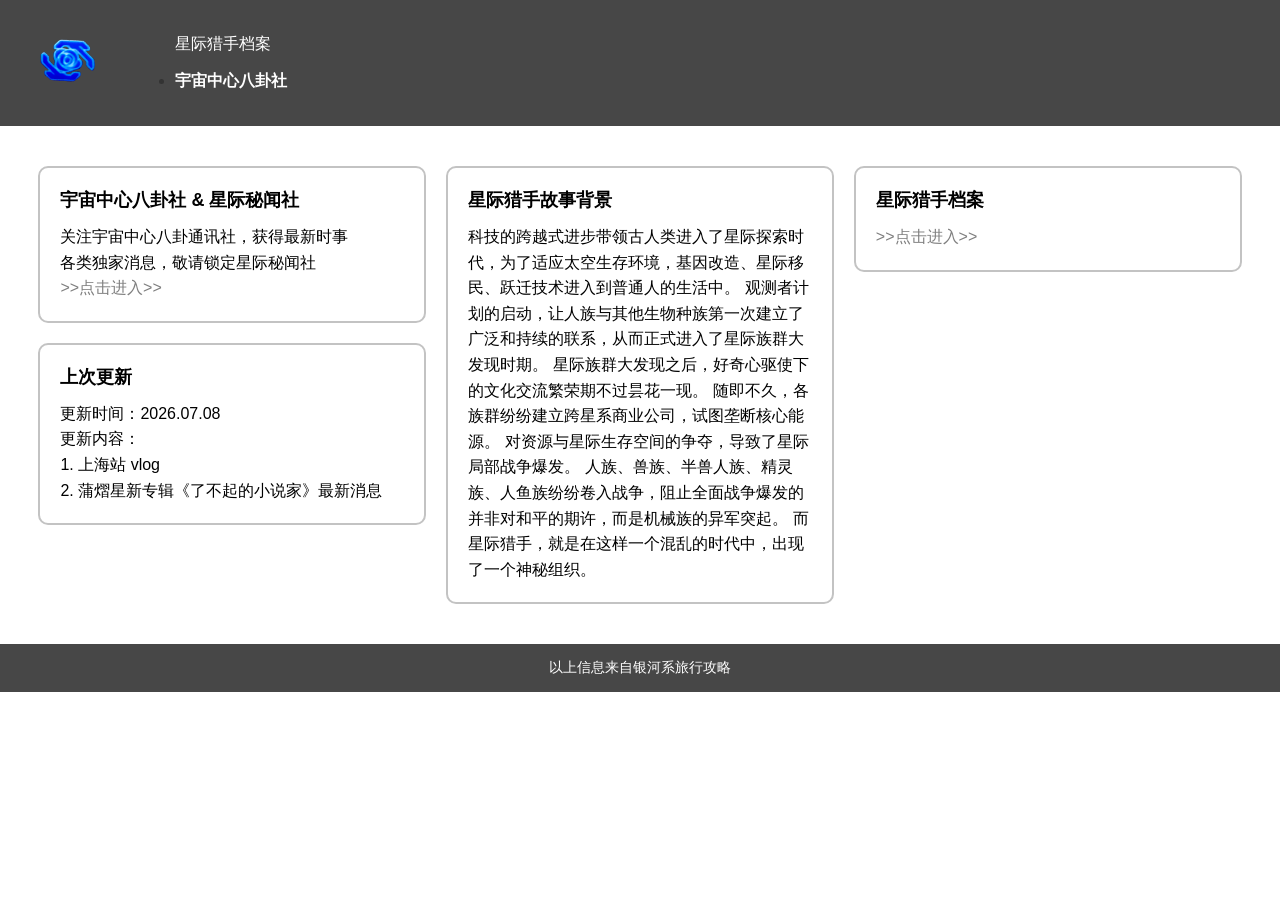
==== index.html @ a31f4c51 "26.07.08-change link. add index page, ShangHai vlog" ====
<!DOCTYPE html>
<html lang="zh-CN">
<head>
  <meta charset="UTF-8">
  <meta name="viewport" content="width=device-width, initial-scale=1.0">
  <title>星际猎手档案</title>

  <link rel="stylesheet" href="./css/index_page.css">
</head>

<body>

  <header>
    <nav class="navbar">
      <a class="navbar-brand" href="index.html">
        <img class="logo-responsive" src="images/logo/logo.png" alt="logo">
      </a>

      <ul class="nav-item">
          <a class="nav-link" href="https://lynphredil-lover.github.io/XingJiLieShou_Archive/index.html">星际猎手档案</a>

        <li class="navbar-nav">
          <li class="nav-item" id="current">
          <a class="nav-link" href="#">宇宙中心八卦社</a>
        </li>
      </ul>
    </nav>
  </header>

<main class="content-wrapper">
    <!-- first column -->
  <section class="content-column">
    <div class="content-card">
      <h2 class="content-title">宇宙中心八卦社 & 星际秘闻社</h2>
      <p class="content-text">
        关注宇宙中心八卦通讯社，获得最新时事<br>
        各类独家消息，敬请锁定星际秘闻社<br>
        <a class="content-link" href="html/news.html">>>点击进入>></a>
      </p>
    </div>


    <div class="content-card">
      <h2 class="content-title">上次更新</h2>
      <p class="content-text">
        更新时间：2026.07.08 <br>
        更新内容：<br>
        1. 上海站 vlog<br>
        2. 蒲熠星新专辑《了不起的小说家》最新消息
      </p>
    </div>
  </section>

  <!-- second column -->
    <section class="content-column">
    <div class="content-card">
        <h2 class="content-title">星际猎手故事背景</h2>
        <p class="content-text">
        科技的跨越式进步带领古人类进入了星际探索时代，为了适应太空生存环境，基因改造、星际移民、跃迁技术进入到普通人的生活中。
        观测者计划的启动，让人族与其他生物种族第一次建立了广泛和持续的联系，从而正式进入了星际族群大发现时期。
        星际族群大发现之后，好奇心驱使下的文化交流繁荣期不过昙花一现。
        随即不久，各族群纷纷建立跨星系商业公司，试图垄断核心能源。
        对资源与星际生存空间的争夺，导致了星际局部战争爆发。
        人族、兽族、半兽人族、精灵族、人鱼族纷纷卷入战争，阻止全面战争爆发的并非对和平的期许，而是机械族的异军突起。
        而星际猎手，就是在这样一个混乱的时代中，出现了一个神秘组织。
        </p>
    </div>
    </section>
    
    <!-- third column -->
  <section class="content-column">
    <div class="content-card">
      <h2 class="content-title">星际猎手档案</h2>
      <p class="content-text">
        <a class="content-link" href="https://lynphredil-lover.github.io/XingJiLieShou_Archive/index.html">>>点击进入>></a>
      </p>
    </div>
  </section>
</main>

  <footer>
    以上信息来自银河系旅行攻略
  </footer>

</body>
</html>
---- css/index_page.css ----
* {
      box-sizing: border-box;
    }

    body {
      margin: 0;
      font-family: Arial, "Microsoft YaHei", sans-serif;
      background-color: #ffffff;
      color: #333333;
    }

    /* Header / Navigation Bar */
    header {
      width: 100%;
      background-color: #474747;
    }

    .navbar {
      display: flex;
      align-items: center;
      padding: 10px 30px;
      background-color: #474747;
    }

    .navbar-brand {
      display: flex;
      align-items: center;
      text-decoration: none;
      margin-right: 30px;
    }

    .logo-responsive {
      width: 75px;
      height: 75px;
      object-fit: contain;
    }

    .navbar-nav {
      display: flex;
      align-items: center;
      list-style: none;
      margin: 0;
      padding: 0;
      gap: 20px;
    }

    .nav-item {
      width: auto;
      height: auto;
    }

    .nav-link {
      display: inline-block;
      color: #ffffff;
      text-decoration: none;
      font-size: 16px;
      padding: 8px 0;
      white-space: nowrap;
    }

    .nav-link:hover {
      text-decoration: underline;
    }

    #current .nav-link {
      font-weight: bold;
    }

    /* Middle Container */
    .container {
      max-width: 1200px;
      min-height: 500px;
      margin: 0 auto;
      padding: 40px 20px;
    }

    /* Footer */
    footer {
      width: 100%;
      background-color: #474747;
      color: #ffffff;
      text-align: center;
      padding: 15px 10px;
      font-size: 14px;
    }

    /* Middle Content Area */
.content-wrapper {
  display: grid;
  grid-template-columns: repeat(3, 1fr);
  gap: 20px;
  min-height: 500px;
  padding: 40px 3%;
}

.content-column {
  display: flex;
  flex-direction: column;
  gap: 20px;
}

.content-card {
  color: #000000;
  border: 2px solid #C3C3C3;
  border-radius: 10px;
  padding: 20px;
}

.content-title {
  margin: 0 0 12px 0;
  color: #000000;
  font-size: 18px;
  font-weight: bold;
}

.content-text {
  margin: 0;
  color: #000000;
  font-size: 16px;
  line-height: 1.6;
}

.content-link {
  color: #7F7F7F;
  text-decoration: none;
}

.content-link:hover {
  text-decoration: underline;
}

    /* Responsive layout for portrait / narrow screen */
@media (orientation: portrait), (max-width: 768px) {
  .content-wrapper {
    grid-template-columns: 1fr;
  }
}
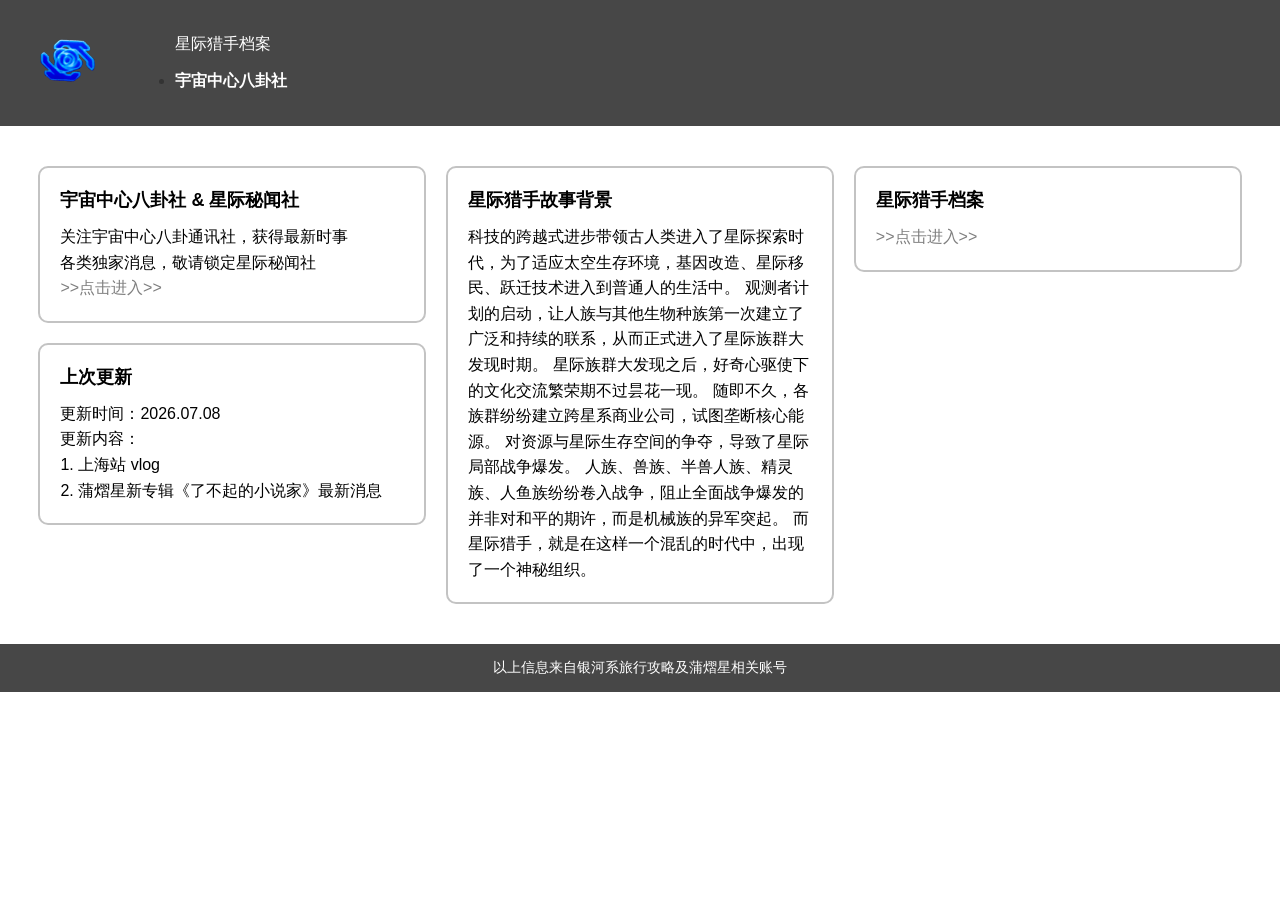
==== commit 347d515f: "Update index.html" ====
--- a/index.html
+++ b/index.html
@@ -79,8 +79,8 @@
 </main>
 
   <footer>
-    以上信息来自银河系旅行攻略
+    以上信息来自银河系旅行攻略及蒲熠星相关账号
   </footer>
 
 </body>
-</html>+</html>
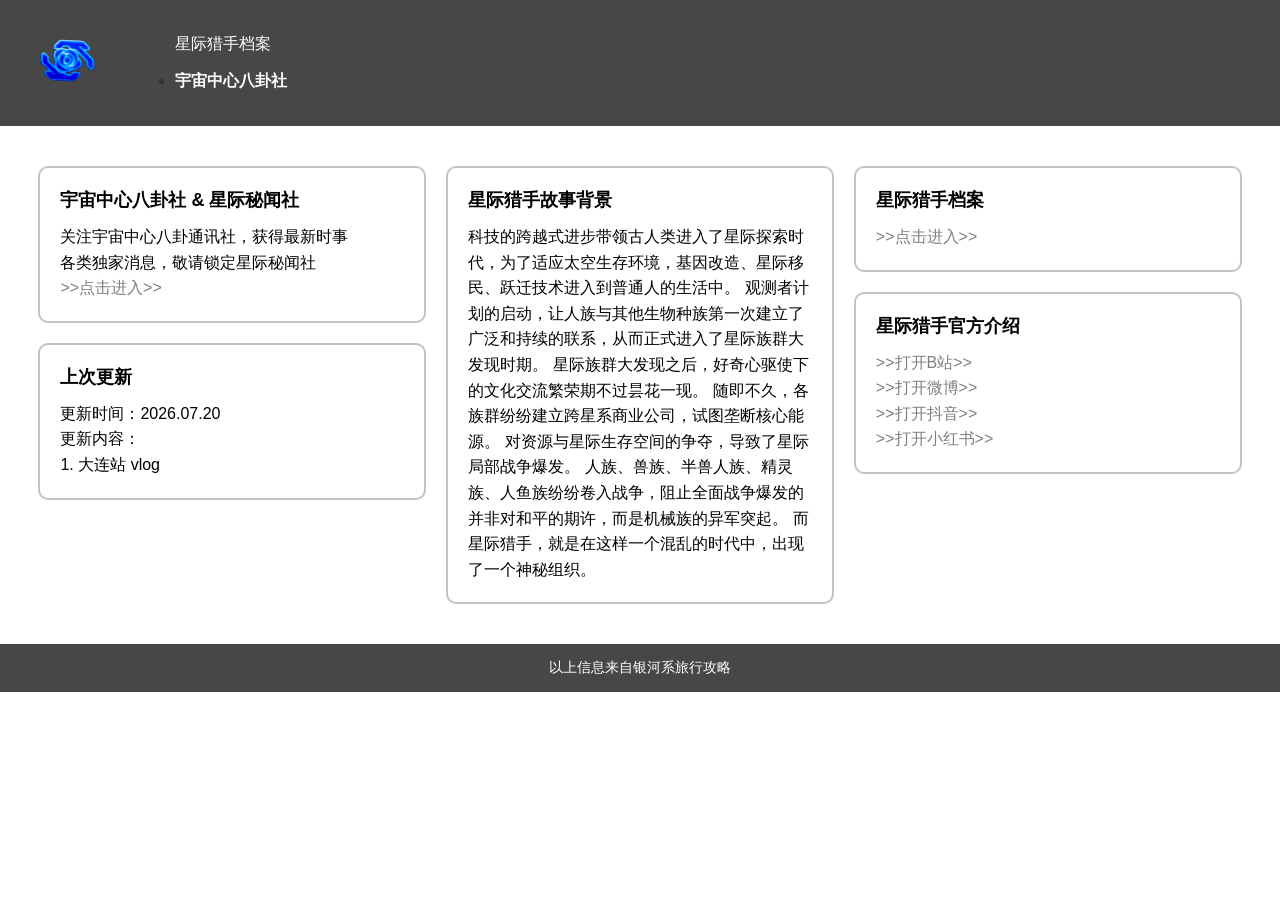
==== commit 7c182be0: "26.07.20-Dalian vlog and Official intro vid" ====
--- a/index.html
+++ b/index.html
@@ -43,10 +43,9 @@
     <div class="content-card">
       <h2 class="content-title">上次更新</h2>
       <p class="content-text">
-        更新时间：2026.07.08 <br>
+        更新时间：2026.07.20 <br>
         更新内容：<br>
-        1. 上海站 vlog<br>
-        2. 蒲熠星新专辑《了不起的小说家》最新消息
+        1. 大连站 vlog
       </p>
     </div>
   </section>
@@ -75,12 +74,21 @@
         <a class="content-link" href="https://lynphredil-lover.github.io/XingJiLieShou_Archive/index.html">>>点击进入>></a>
       </p>
     </div>
+    <div class="content-card">
+      <h2 class="content-title">星际猎手官方介绍</h2>
+      <p class="content-text">
+        <a class="content-link" href="https://www.bilibili.com/video/BV1a25G68EaX/?share_source=copy_web&vd_source=e68916b40b1786f23157e8e87a77c704">>>打开B站>></a><br>
+        <a class="content-link" href="https://m.weibo.cn/detail/5298082666251509">>>打开微博>></a><br>
+        <a class="content-link" href="https://v.douyin.com/43k6TQQauWM/">>>打开抖音>></a><br>
+        <a class="content-link" href="http://xhslink.com/o/AdlqYhbk8aT">>>打开小红书>></a>
+      </p>
+    </div>
   </section>
 </main>
 
   <footer>
-    以上信息来自银河系旅行攻略及蒲熠星相关账号
+    以上信息来自银河系旅行攻略
   </footer>
 
 </body>
-</html>
+</html>
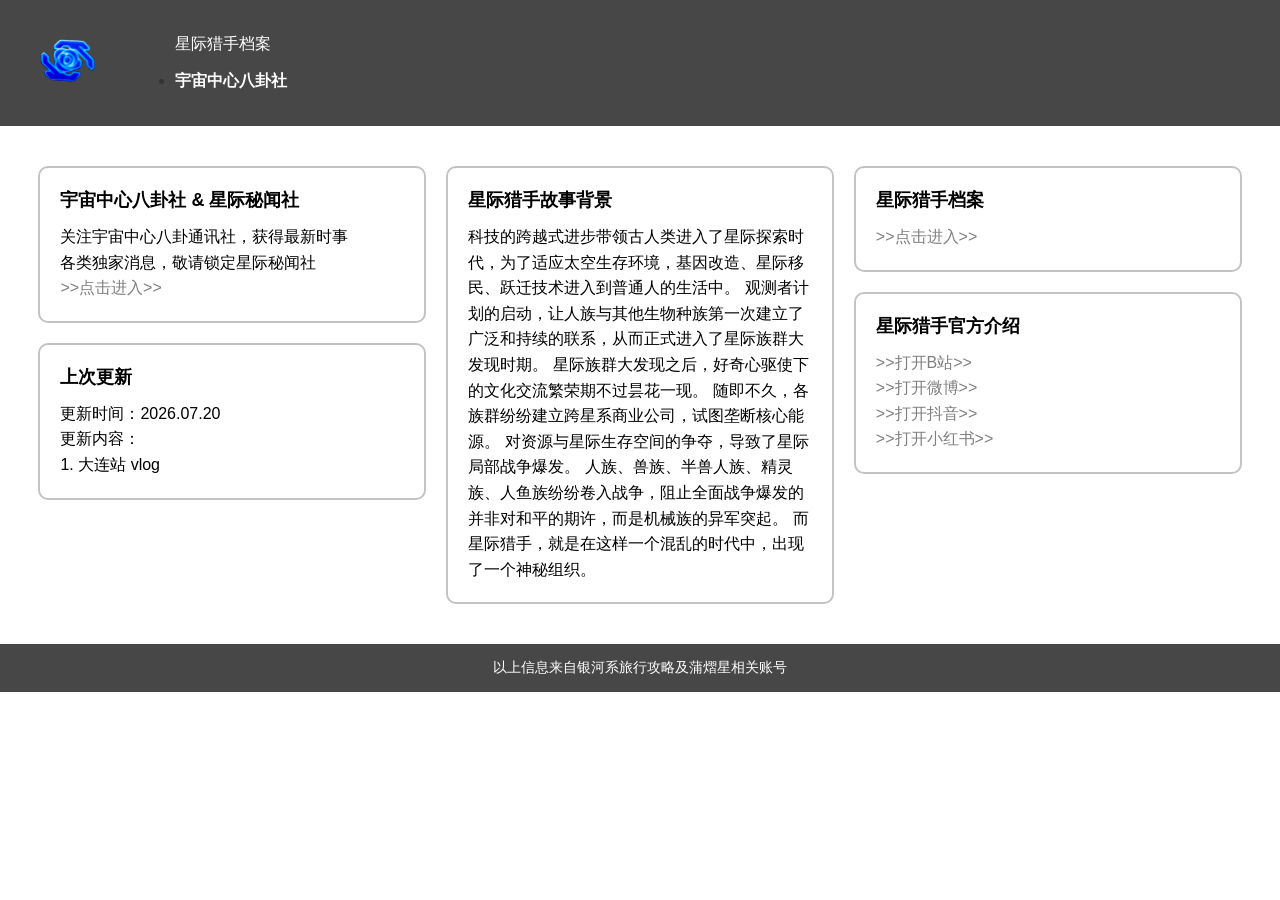
==== commit 8af01fca: "Merge branch 'main' of github-lj:lynphredil-lover/cosmic-center-society" ====
--- a/index.html
+++ b/index.html
@@ -87,8 +87,8 @@
 </main>
 
   <footer>
-    以上信息来自银河系旅行攻略
+    以上信息来自银河系旅行攻略及蒲熠星相关账号
   </footer>
 
 </body>
-</html>+</html>
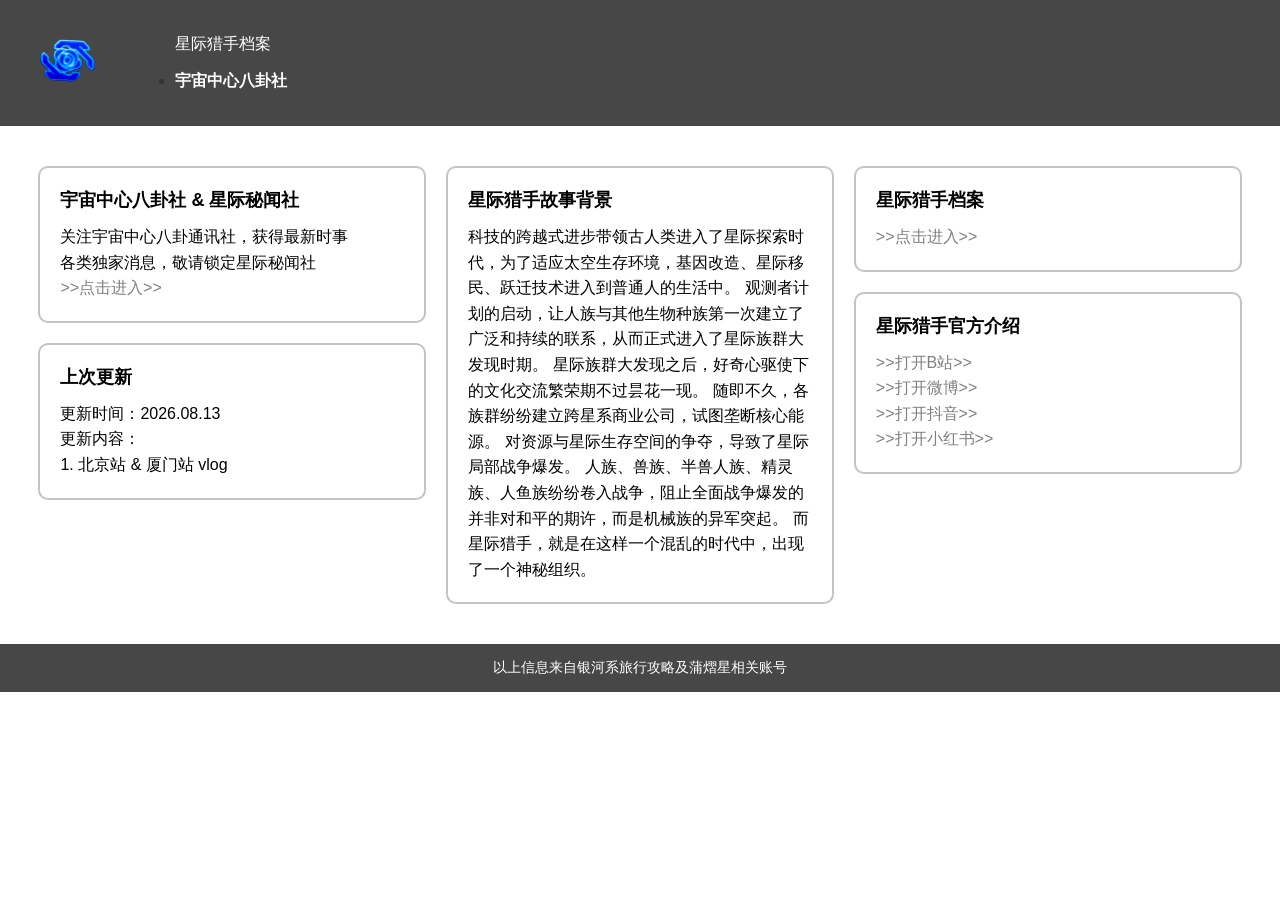
==== commit 8763ba4d: "26.08.13-Beijing,Xiamen vlog" ====
--- a/index.html
+++ b/index.html
@@ -43,9 +43,9 @@
     <div class="content-card">
       <h2 class="content-title">上次更新</h2>
       <p class="content-text">
-        更新时间：2026.07.20 <br>
+        更新时间：2026.08.13 <br>
         更新内容：<br>
-        1. 大连站 vlog
+        1. 北京站 & 厦门站 vlog
       </p>
     </div>
   </section>
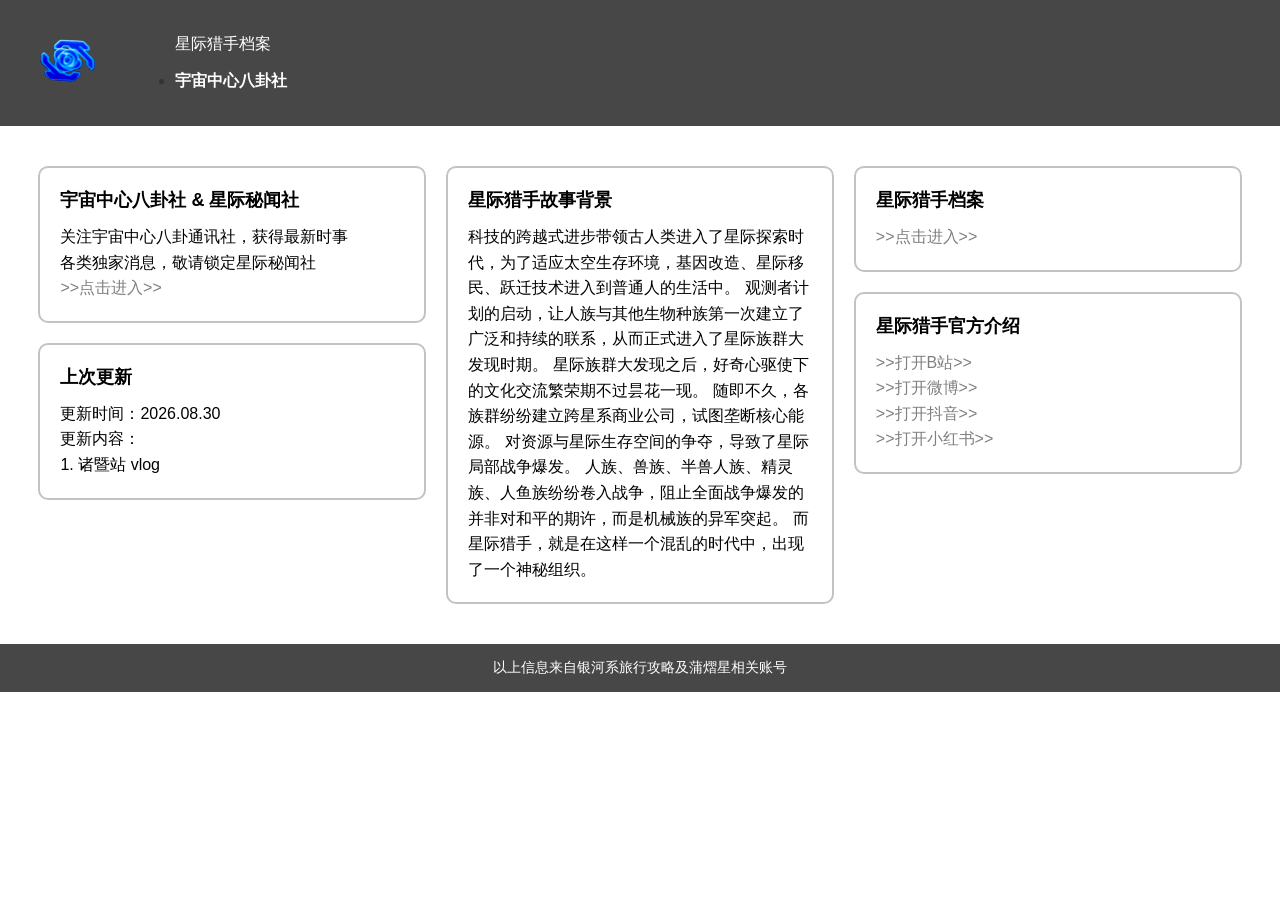
==== commit bcae5fcf: "26.08.30-ZhuJi vlog" ====
--- a/index.html
+++ b/index.html
@@ -43,9 +43,9 @@
     <div class="content-card">
       <h2 class="content-title">上次更新</h2>
       <p class="content-text">
-        更新时间：2026.08.13 <br>
+        更新时间：2026.08.30 <br>
         更新内容：<br>
-        1. 北京站 & 厦门站 vlog
+        1. 诸暨站 vlog
       </p>
     </div>
   </section>
